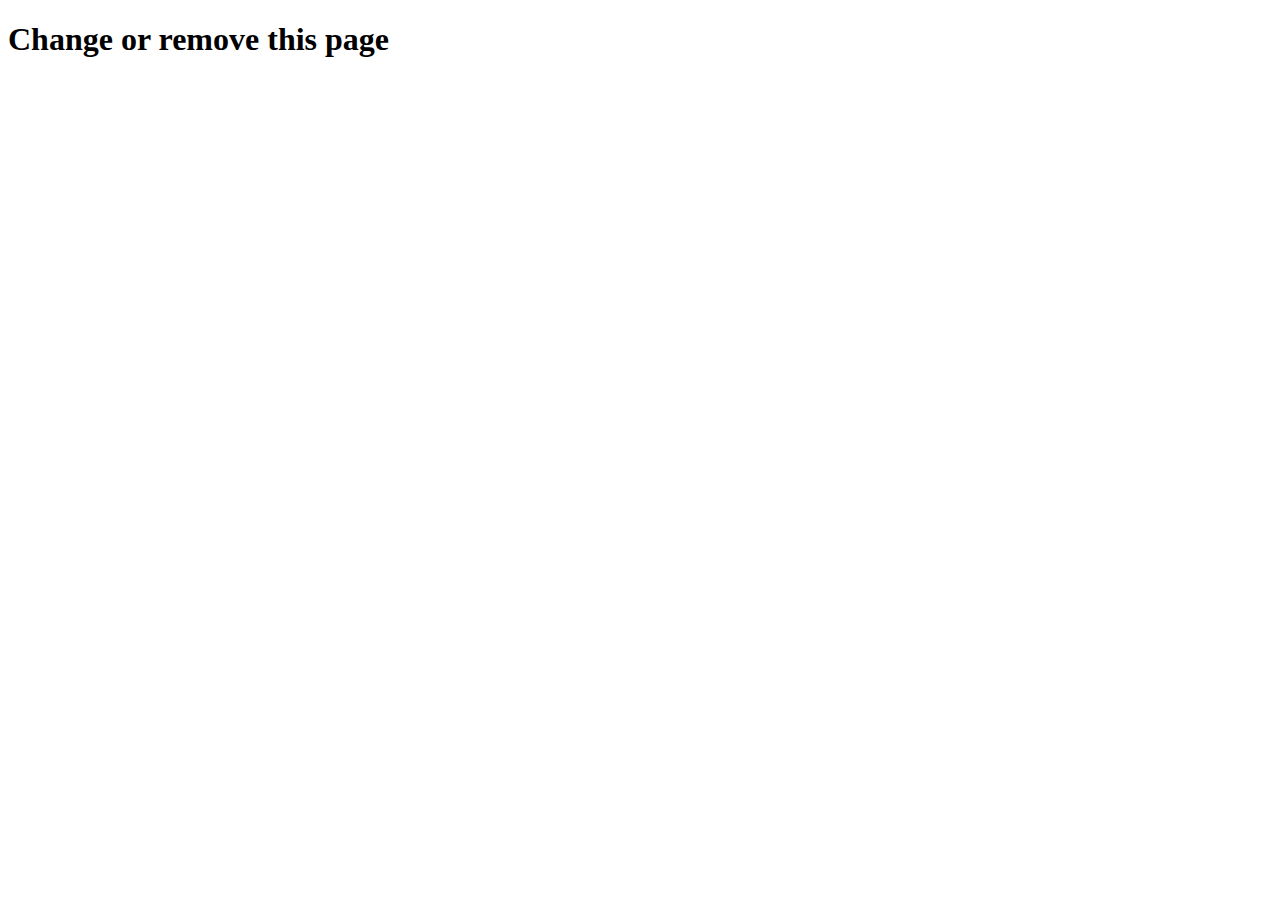
==== src/main/webapp/index.html @ bce89ccb "first commit" ====
<!DOCTYPE html>
<html>
    <head>
        <title>Start Page</title>
        <meta http-equiv="Content-Type" content="text/html; charset=UTF-8">
    </head>
    <body>
        <h1>Change or remove this page</h1>
    </body>
</html>
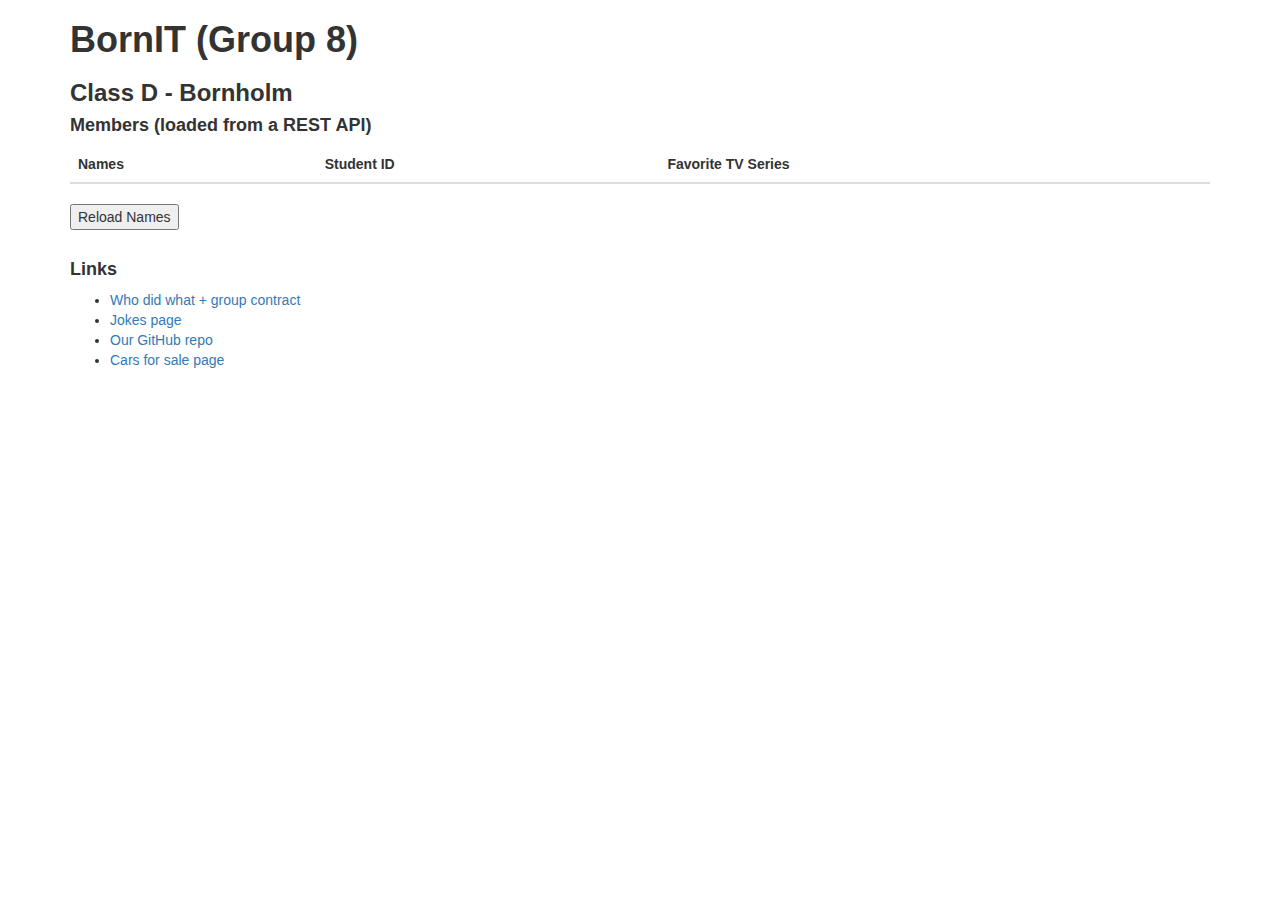
==== commit c19a4e4c: "edited index.html + added js folder" ====
--- a/src/main/webapp/index.html
+++ b/src/main/webapp/index.html
@@ -3,8 +3,31 @@
     <head>
         <title>Start Page</title>
         <meta http-equiv="Content-Type" content="text/html; charset=UTF-8">
+        <link rel="stylesheet" href="https://stackpath.bootstrapcdn.com/bootstrap/3.4.1/css/bootstrap.min.css" integrity="sha384-HSMxcRTRxnN+Bdg0JdbxYKrThecOKuH5zCYotlSAcp1+c8xmyTe9GYg1l9a69psu" crossorigin="anonymous">
     </head>
     <body>
-        <h1>Change or remove this page</h1>
+
+        <div class="container">
+            <h1><b>BornIT (Group 8)</b></h1>
+            <h3><b>Class D - Bornholm</b></h3>
+            <h4><b>Members (loaded from a REST API)</b></h4>
+            <table class="table">
+                <thead>
+                    <tr>
+                        <th scope="col">Names</th>
+                        <th scope="col">Student ID</th>
+                        <th scope="col">Favorite TV Series</th>
+                    </tr>
+                </thead>
+                <tbody>
+                </tbody>
+            </table>
+            <button id="getAllMembersBtn">Reload Names</button>
+            <br><br>
+            <h4><b>Links</b></h4>
+            <ul><li><a href="#">Who did what + group contract</a></li><li><a href="#">Jokes page</a></li><li><a href="#">Our GitHub repo</a></li><li><a href="#">Cars for sale page</a></li></ul>
+        </div>
+
+        <script scr="fetchmembers.js"></script>
     </body>
 </html>
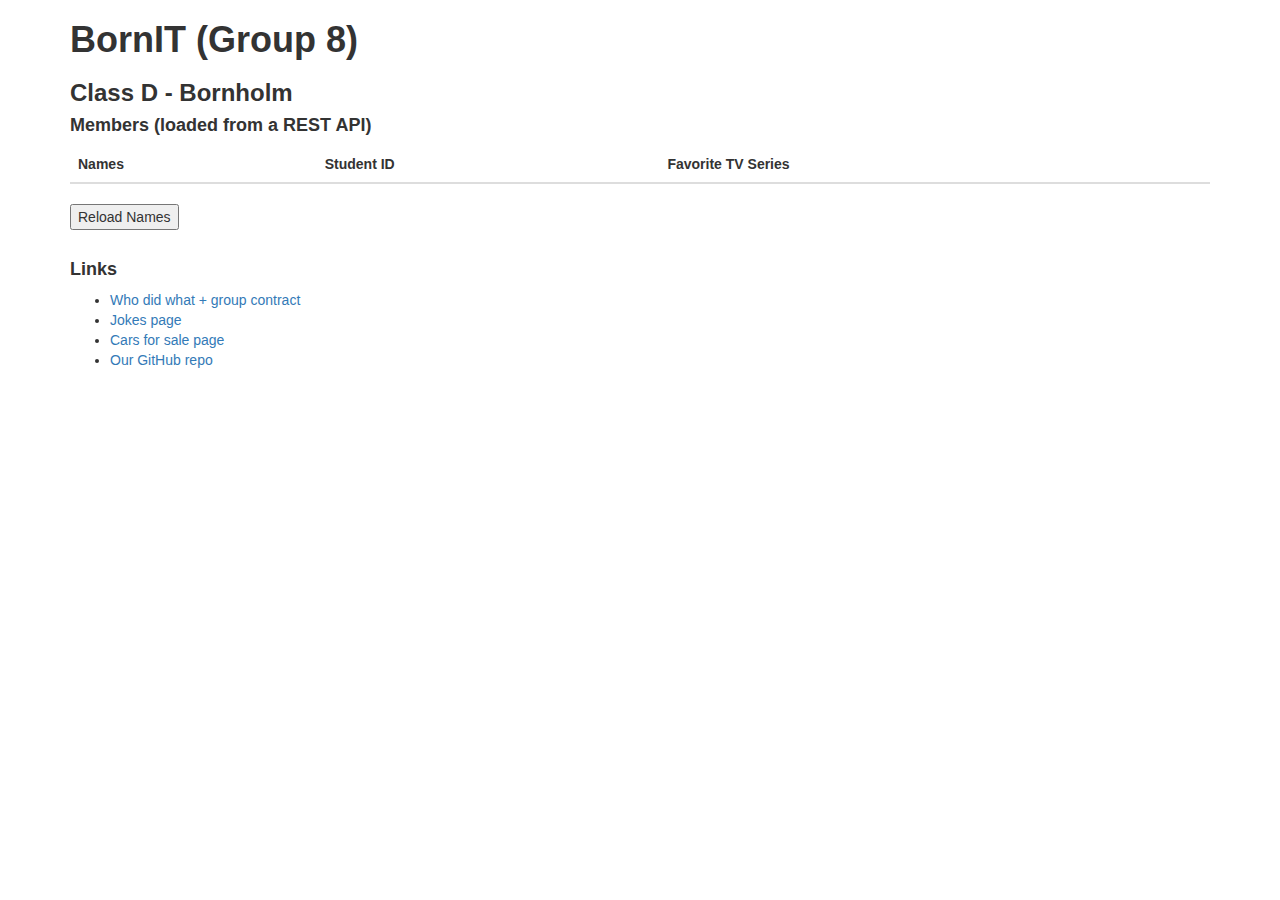
==== commit 7017d3b1: "added links etc to index.html + added contract page" ====
--- a/src/main/webapp/index.html
+++ b/src/main/webapp/index.html
@@ -19,15 +19,16 @@
                         <th scope="col">Favorite TV Series</th>
                     </tr>
                 </thead>
-                <tbody>
+                <tbody id="membersTable">
+
                 </tbody>
             </table>
             <button id="getAllMembersBtn">Reload Names</button>
             <br><br>
             <h4><b>Links</b></h4>
-            <ul><li><a href="#">Who did what + group contract</a></li><li><a href="#">Jokes page</a></li><li><a href="#">Our GitHub repo</a></li><li><a href="#">Cars for sale page</a></li></ul>
+            <ul><li><a href="contract.html">Who did what + group contract</a></li><li><a href="ourCoolJokes.html">Jokes page</a></li><li><a href="car.html">Cars for sale page</a></li><li><a href="https://github.com/benskov95/CA1_Bornholm">Our GitHub repo</a></li></ul>
         </div>
 
-        <script scr="fetchmembers.js"></script>
+        <script src="js/fetchmembers.js"></script>
     </body>
 </html>
